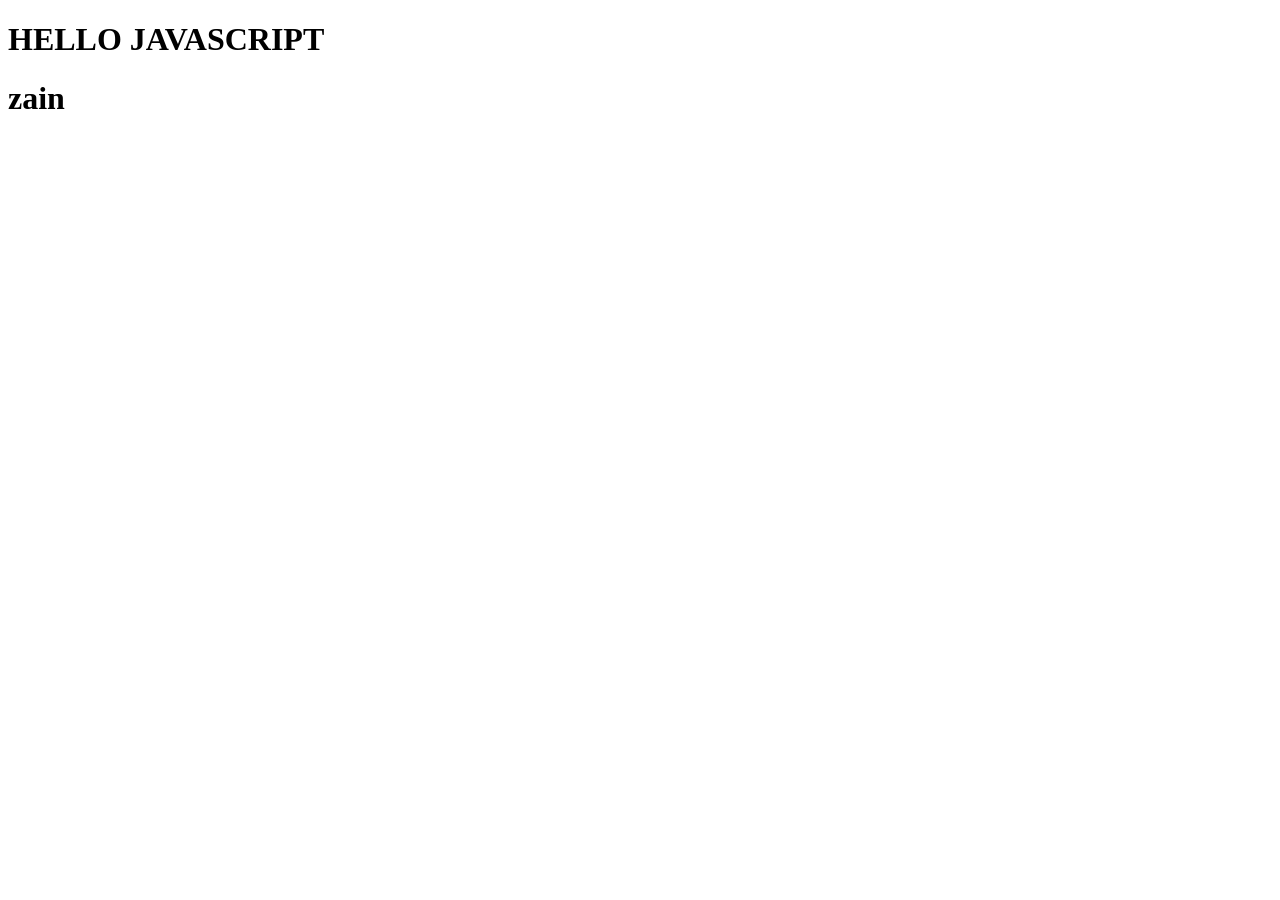
==== JAVASCRIPT/02-operation&expression/index.html @ caeb8db6 "opreations&expression start" ====
<!DOCTYPE html>
<html lang="en">
<head>
    <meta charset="UTF-8">
    <meta name="viewport" content="width=device-width, initial-scale=1.0">
    <title>JS</title>
</head>
<body>
    <H1>HELLO JAVASCRIPT</H1>
    <h1>zain</h1>







    <script src="./app.js"></script>
</body>
</html>
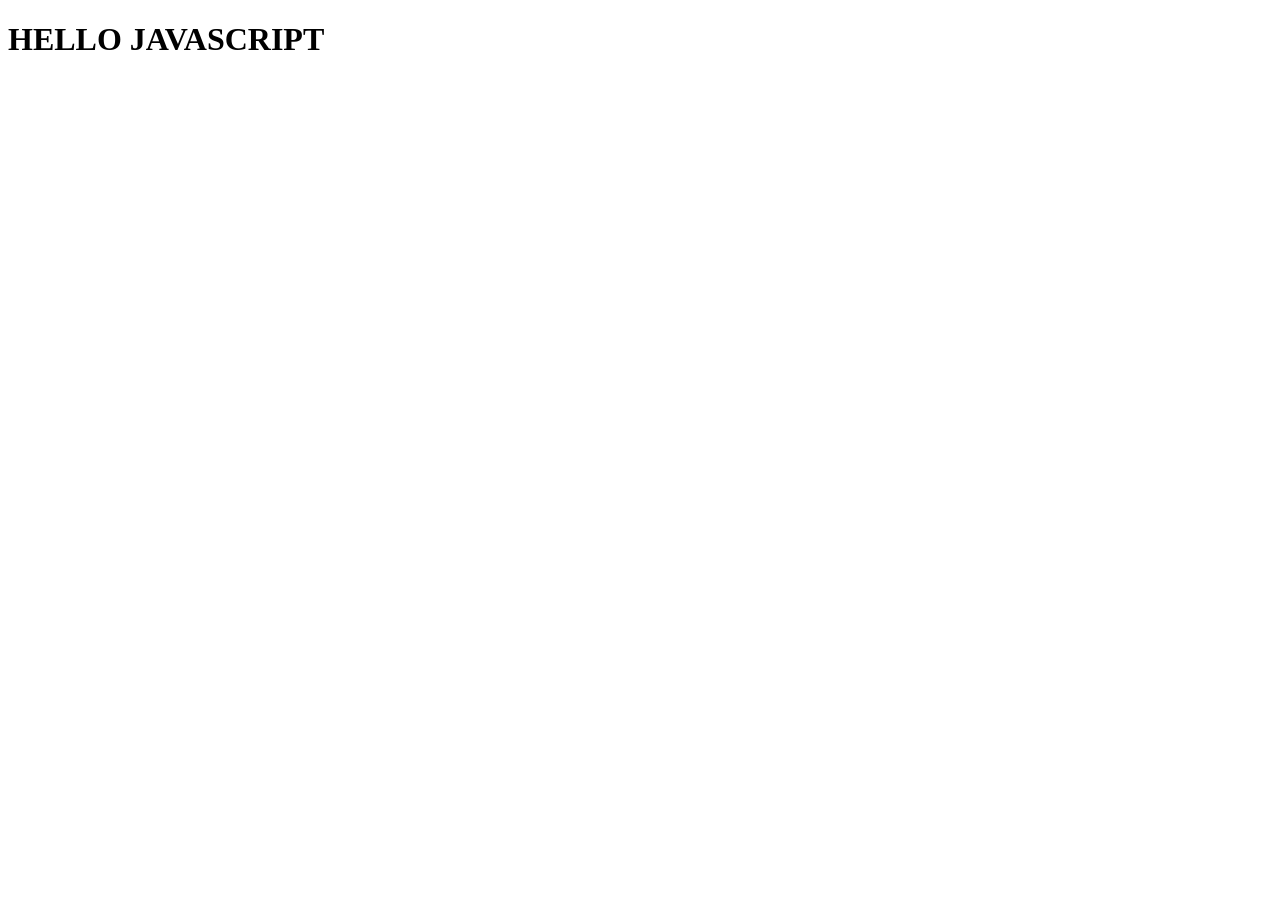
==== commit 00b3aa31: "airthmatic & assignment operator completed" ====
--- a/JAVASCRIPT/02-operation&expression/index.html
+++ b/JAVASCRIPT/02-operation&expression/index.html
@@ -7,7 +7,7 @@
 </head>
 <body>
     <H1>HELLO JAVASCRIPT</H1>
-    <h1>zain</h1>
+    
 
 
 
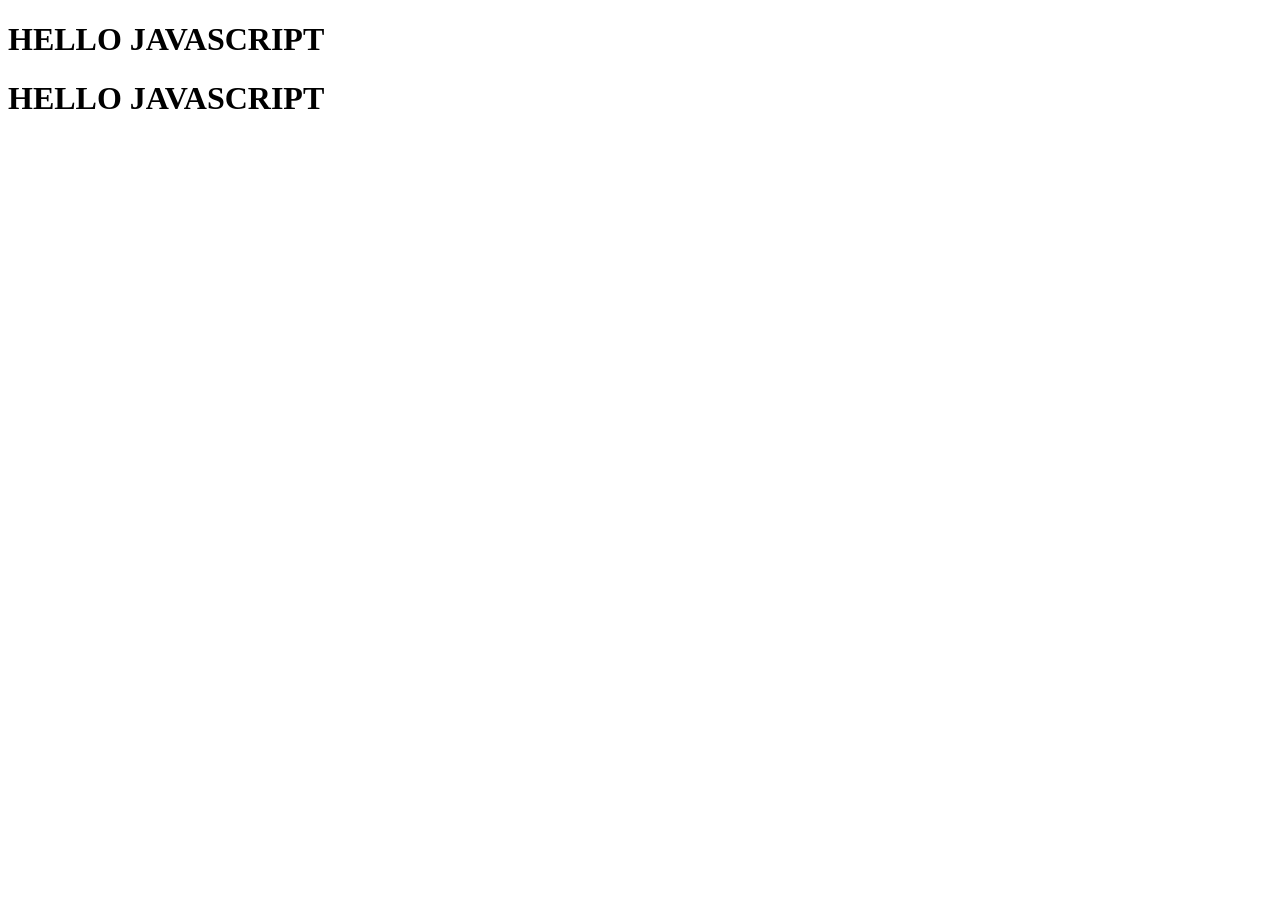
==== commit 495afea9: "check" ====
--- a/JAVASCRIPT/02-operation&expression/index.html
+++ b/JAVASCRIPT/02-operation&expression/index.html
@@ -6,6 +6,7 @@
     <title>JS</title>
 </head>
 <body>
+    <H1>HELLO JAVASCRIPT</H1>
     <H1>HELLO JAVASCRIPT</H1>
     
 
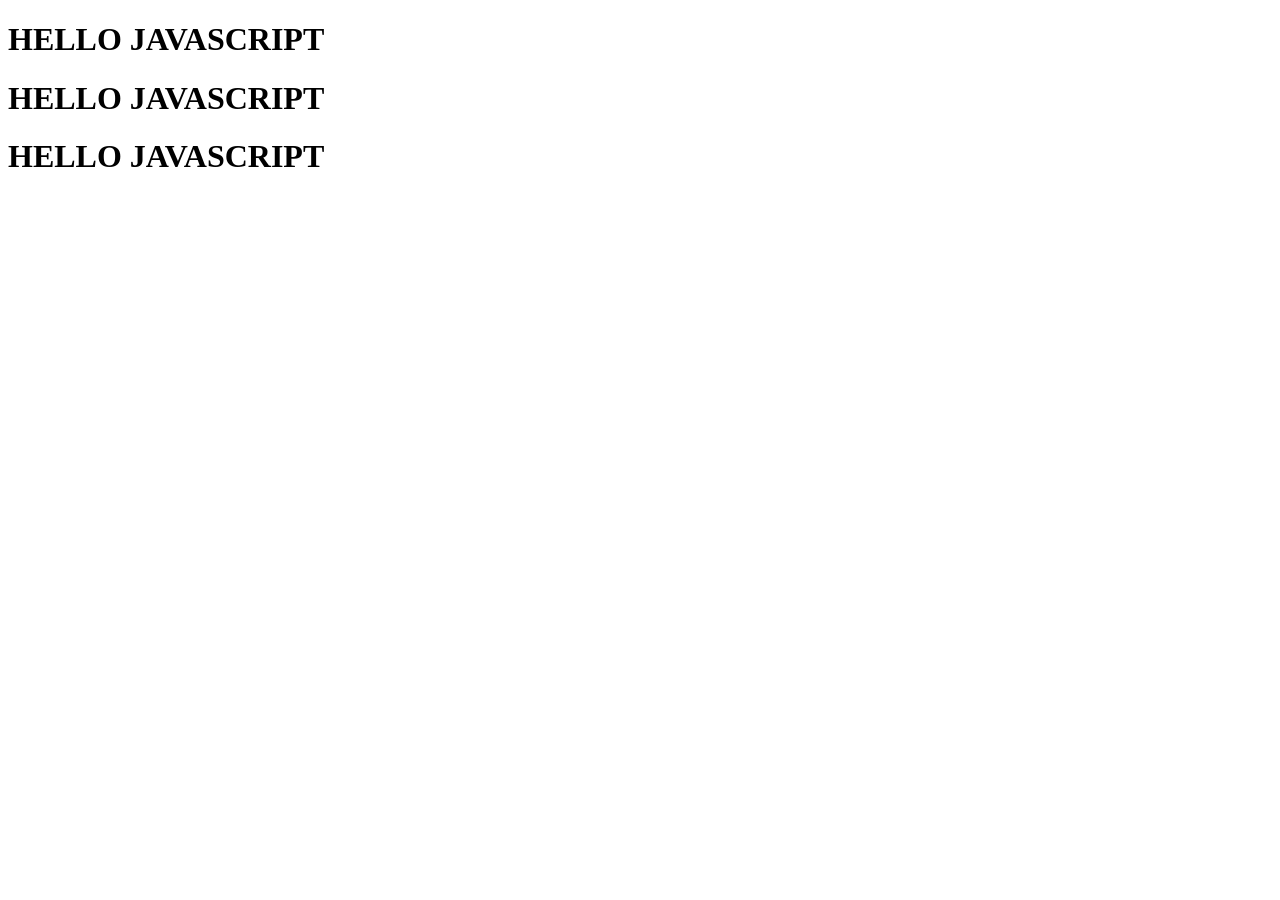
==== commit 42a1ab37: "check" ====
--- a/JAVASCRIPT/02-operation&expression/index.html
+++ b/JAVASCRIPT/02-operation&expression/index.html
@@ -6,6 +6,7 @@
     <title>JS</title>
 </head>
 <body>
+    <H1>HELLO JAVASCRIPT</H1>
     <H1>HELLO JAVASCRIPT</H1>
     <H1>HELLO JAVASCRIPT</H1>
     
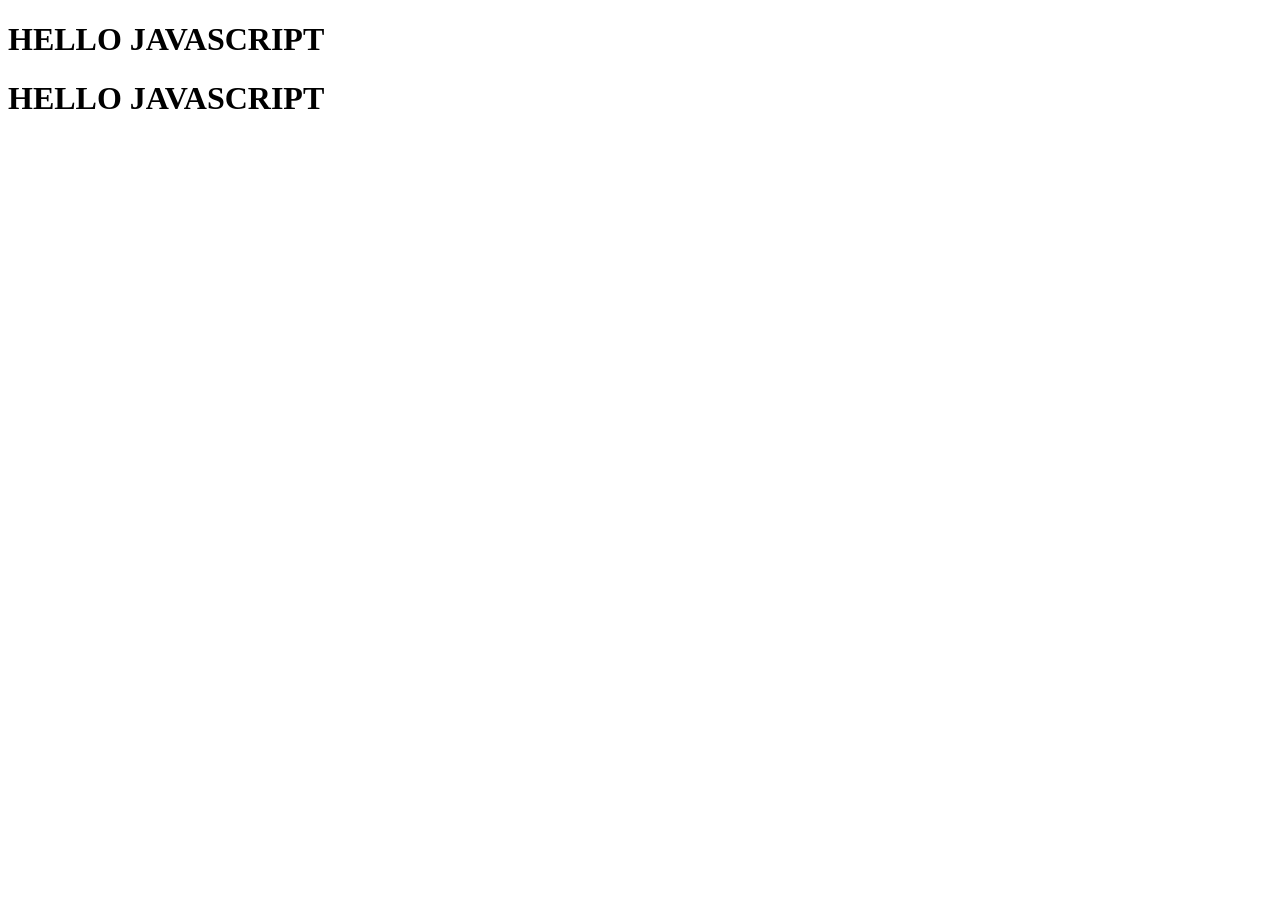
==== commit 35ded0d1: "end" ====
--- a/JAVASCRIPT/02-operation&expression/index.html
+++ b/JAVASCRIPT/02-operation&expression/index.html
@@ -8,9 +8,8 @@
 <body>
     <H1>HELLO JAVASCRIPT</H1>
     <H1>HELLO JAVASCRIPT</H1>
-    <H1>HELLO JAVASCRIPT</H1>
+   
     
-
 
 
 
